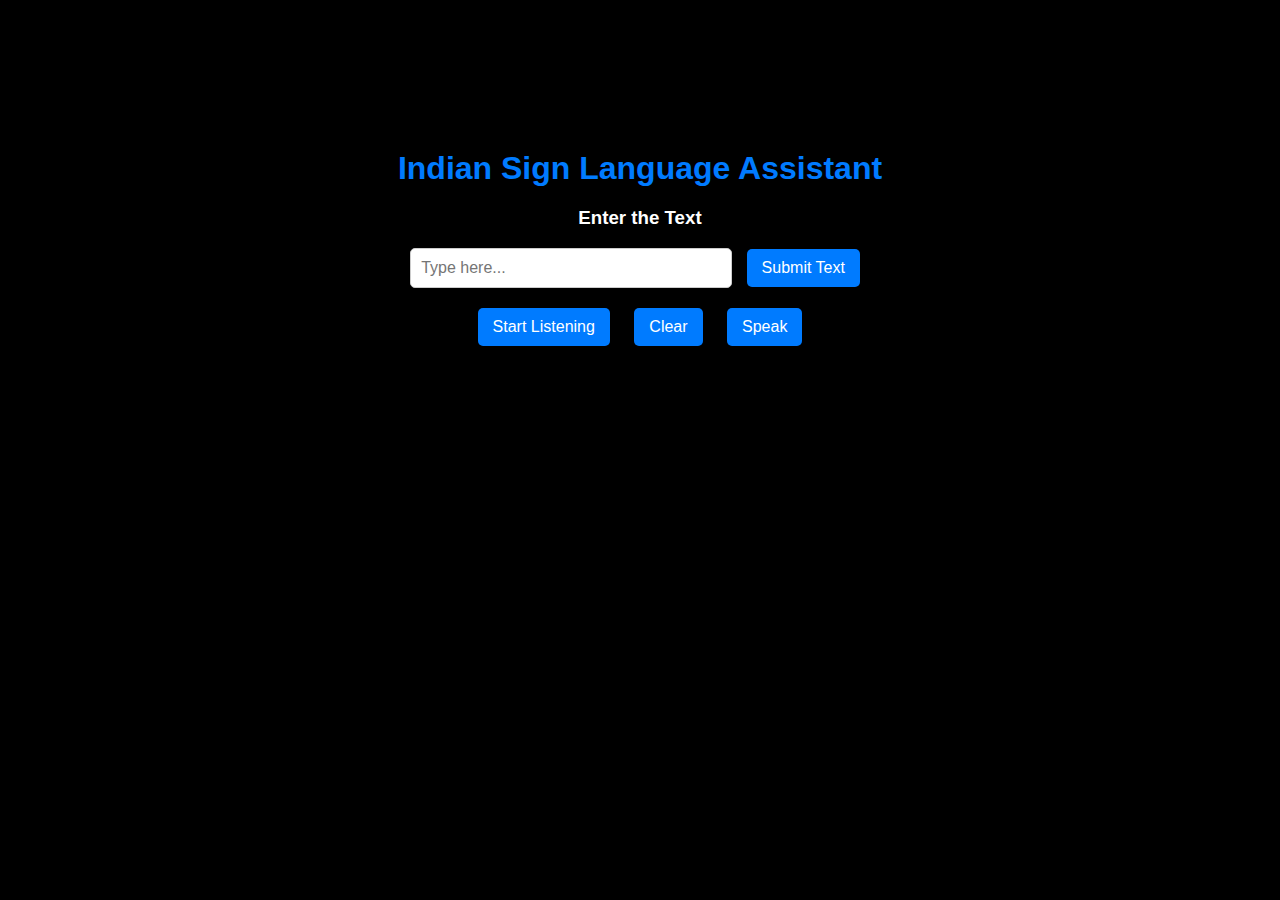
==== templates/index.html @ 8ea8cbd7 "ISL" ====
<!DOCTYPE html>
<html lang="en">
<head>
    <meta charset="UTF-8">
    <meta name="viewport" content="width=device-width, initial-scale=1.0">
    <title>Sign Language Translator</title>
    <style>
        /* Basic reset */
        body {
            font-family: Arial, sans-serif;
            margin: 0;
            padding: 0;
            background-color: #f4f4f4;
            color: #333;
            text-align: center;
            background-color: #000;
            margin-top:150px;
        }

        /* Main container styles */
        h1 {
            margin: 20px 0;
            color: #007BFF;
        }

        h3 {
            color: #fff;
        }

        /* Input and button styles */
        .button-container {
            margin: 20px 0;
        }

        input[type="text"] {
            padding: 10px;
            font-size: 16px;
            width: 300px;
            border: 1px solid #ccc;
            border-radius: 5px;
            box-shadow: 2px 2px 5px rgba(0, 0, 0, 0.1);
            transition: border-color 0.3s;
        }

        input[type="text"]:focus {
            border-color: #007BFF;
            outline: none;
        }

        button {
            padding: 10px 15px;
            font-size: 16px;
            color: white;
            background-color: #007BFF;
            border: none;
            border-radius: 5px;
            cursor: pointer;
            margin: 0 10px;
            transition: background-color 0.3s;
        }

        button:hover {
            background-color: #0056b3;
        }

        /* Result area styles */
        #result {
            margin-top: 20px;
        }

        /* Adjusting image size */
        #result img {
            width: 200px; /* Set your desired width */
            height: 250px; /* Maintain aspect ratio */
            margin: 5px; /* Add some spacing between images */
        }

        /* Responsive styles */
        @media (max-width: 600px) {
            input[type="text"] {
                width: 80%;
            }

            button {
                width: 80%;
                margin: 10px 0;
            }
        }
    </style>
</head>
<body>
    <h1>Indian Sign Language Assistant</h1>

    <!-- Add text input for manual entry -->
    <h3>Enter the Text</h3>
    <div>
        <input type="text" id="text-input" placeholder="Type here..." />
        <button id="submit-text">Submit Text</button>
    </div>

    <!-- Button container to arrange other buttons in a line -->
    <div class="button-container">
        <button id="start">Start Listening</button>
        <button id="clear">Clear</button>
        <button id="speak">Speak</button>
    </div>

    <div id="result"></div>

    <script src="https://code.jquery.com/jquery-3.6.0.min.js"></script>
    <script>
        // Trigger voice recognition on button click
        $("#start").click(function() {
            $.post('/recognize', function(response) {
                handleResponse(response);
            });
        });

        // Submit text input
        $("#submit-text").click(function() {
            const userInput = $("#text-input").val();
            if (userInput) {
                $.post('/recognize-text', { text: userInput }, function(response) {
                    handleResponse(response);
                });
            } else {
                alert("Please enter some text.");
            }
        });

        // Clear button functionality
        $("#clear").click(function() {
            $("#result").html('');  // Clear the result area
            $("#text-input").val('');  // Clear the text input field
        });

        // Speak the entered text
        $("#speak").click(function() {
            const text = $("#text-input").val();
            if (text) {
                const msg = new SpeechSynthesisUtterance(text);
                window.speechSynthesis.speak(msg);
            } else {
                alert("Please enter some text to speak.");
            }
        });

        // Handle response from the server
        function handleResponse(response) {
            if (response.type === 'gif') {
                // Redirect to the display image page with the GIF
                window.location.href = '/display?path=' + encodeURIComponent(response.path);
            } else if (response.type === 'letters') {
                let images = response.letters.map(letter => '<img src="' + letter + '" alt="Letter">').join('');
                
                $("#result").html(images);
            } else if (response.error) {
                alert("Error: " + response.error);
            }
        }
    </script>
</body>
</html>
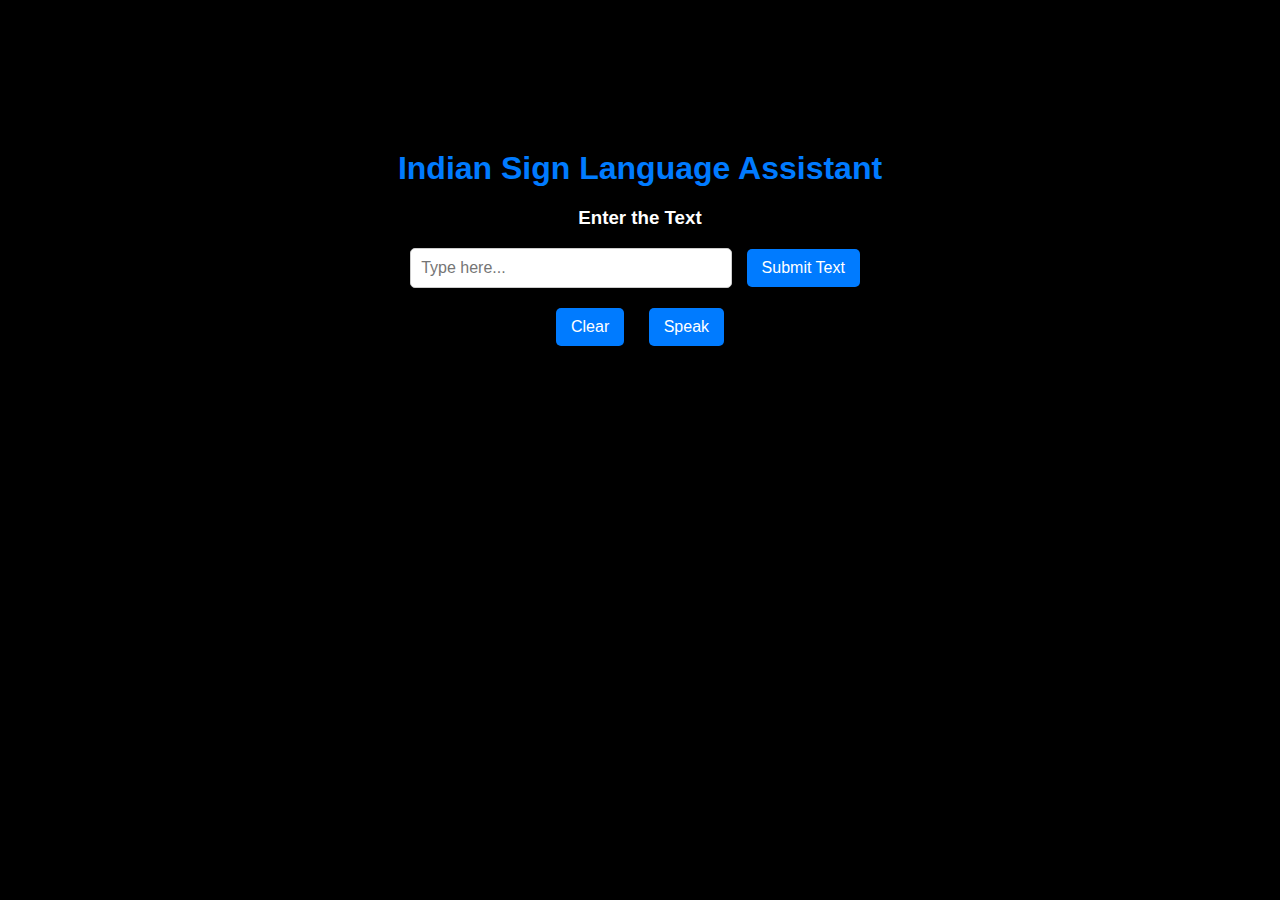
==== commit 9e670545: "Update index.html" ====
--- a/templates/index.html
+++ b/templates/index.html
@@ -100,7 +100,7 @@
 
     <!-- Button container to arrange other buttons in a line -->
     <div class="button-container">
-        <button id="start">Start Listening</button>
+        
         <button id="clear">Clear</button>
         <button id="speak">Speak</button>
     </div>
